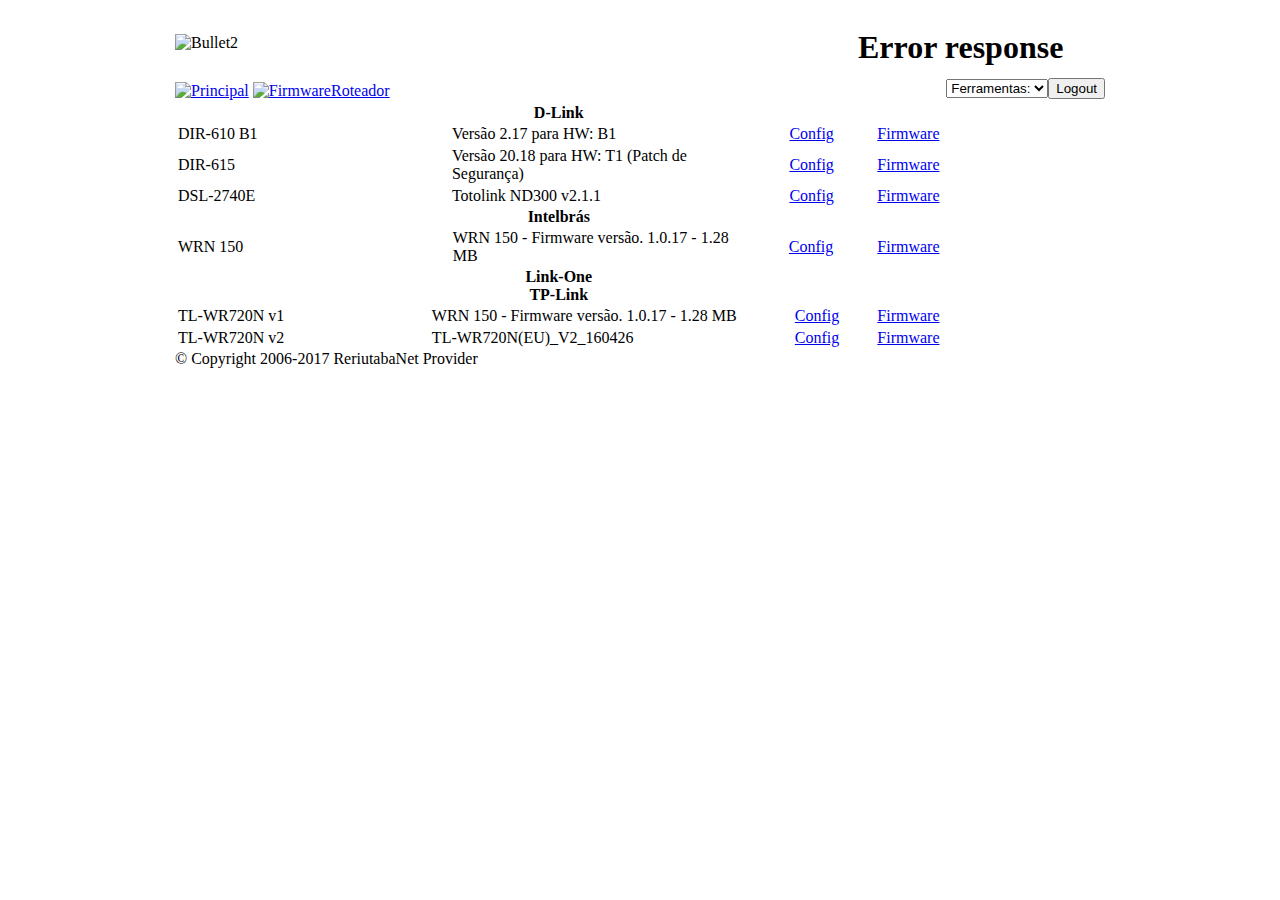
==== RtbaNetFirmware - Roteador.html @ 86dcf2e0 "Update RtbaNetFirmware - Roteador.html" ====
<!DOCTYPE html PUBLIC "-//W3C//DTD HTML 4.01 Transitional//EN" "http://www.w3.org/TR/html4/DTD/loose.dtd">
<html>	
	<head>
		<title>RtbaNet[Firmware] - Roteador</title>
		<link rel="shortcut icon" href="./favicon.ico">
		<link href="./style.css" rel="stylesheet" type="text/css">
		<script type="text/javascript" language="javascript" src="./util.js.download"></script>
	</head>
	<body background="./backgnd.PNG">
		<table class="maintable" cellpadding="0" align="center" cellspacing="0">
			<tbody>
				<tr>
					<td height="70" width="670">
						<img src="./BS2.gif" alt="Bullet2">
					</td>
					<td valign="bottom" align="right" width="260">
						<iframe src="./logo.html" height="70" width="98%" frameborder="0" scrolling="no"></iframe>
					</td>
				</tr>
				<tr class="menu">
					<td height="26">
						<a href=".\index.html"><img src="main_top.png" alt="Principal" border="0"></a>
						<a href=".\RtbaNetFirmware - Roteador.html"><img src="main_top.png" alt="FirmwareRoteador" border="0"></a>
					</td>
					<td align="right" valign="top">
						<select id="tools" onchange="showTool(this);">
							<option value="" >Ferramentas:</option>
							<option value="https://rtbanet.github.io/Software/">Software...</option>
							<option value="https://rtbanet.github.io/SpeedTest/">SpeedTest...</option>
							<option value="https://rtbanet.github.io/firmware/" >Firmware...</option>
							<input type="submit" id="logout" onclick="location.href='https://rtbanet.github.io/station/'" value="Logout" >
						</select>
					</td>
				</tr>
				<tr> 
					<td colspan="2" class="centr">
						<table border="0" cellpadding="0" cellspacing="0" class="stattable">
							<tbody>
								<!-- D-Link -->
								<tr>
									<th colspan="5">D-Link</th>
								</tr>
								<tr>
									<td style="width: 412px;"><form action="" method="POST">
										<table style="width: 767.5px;">
											<tbody>
												<tr style="height: 18px;">
													<td style="width: 518px; height: 18px;">DIR-610 B1</td>
													<td style="width: 518px; height: 18px;">  Versão 2.17 para HW: B1</td>
													<td style="width: 144.5px; height: 18px; text-align: right;"><a title="DIR-610 B1" href="http://172.19.255.165/" target="_blank" rel="noopener">Config</a></td>
													<td style="width: 144.5px; height: 18px; text-align: right;"><a title="DIR-610 B1" href="https://goo.gl/b6aD2E" target="_blank" rel="noopener">Firmware</a></td>
												</tr>
												
												<tr style="height: 18px;">
													<td style="width: 518px; height: 18px;">DIR-615</td>
													<td style="width: 518px; height: 18px;"> Versão 20.18 para HW: T1 (Patch de Segurança)</td>
													<td style="width: 144.5px; height: 18px; text-align: right;"><a title="DIR-615" href="http://172.19.255.165/" target="_blank" rel="noopener">Config</a></td>
													<td style="width: 144.5px; height: 18px; text-align: right;"><a title="DIR-615" href="https://goo.gl/nyMvxd" target="_blank" rel="noopener">Firmware</a></td>
												</tr>
												<tr style="height: 18px;">
													<td style="width: 518px; height: 18px;">DSL-2740E</td>
													<td style="width: 518px; height: 18px;"> Totolink ND300 v2.1.1</td>
													<td style="width: 144.5px; height: 18px; text-align: right;"><a title="DSL-2740E" href="http://172.19.255.165/" target="_blank" rel="noopener">Config</a></td>
													<td style="width: 144.5px; height: 18px; text-align: right;"><a title="DSL-2740E" href="http://172.19.255.165/" target="_blank" rel="noopener">Firmware</a></td>
												</tr>
											</tbody>
										</table>
										</form>
									</td>
								</tr>
								<!-- Intelbrás -->
								<tr>
									<th colspan="5">Intelbrás</th>
								</tr>
								<tr>
									<td style="width: 412px;"><form action="" method="POST">
										<table style="width: 767.5px;">
											<tbody>
												<tr style="height: 18px;">
													<td style="width: 518px; height: 18px;">WRN 150</td>
													<td style="width: 518px; height: 18px;">WRN 150 - Firmware versão. 1.0.17 - 1.28 MB</td>
													<td style="width: 144.5px; height: 18px; text-align: right;"><a title="WRN 150" href="http://172.19.255.165/" target="_blank" rel="noopener">Config</a></td>
													<td style="width: 144.5px; height: 18px; text-align: right;"><a title="WRN 150" href="https://goo.gl/MmZ44T" target="_blank" rel="noopener">Firmware</a></td>
												</tr>
												
											</tbody>
										</table>
										</form>
									</td>
								</tr>
								<!-- Link-One -->
								<tr>
									<th colspan="5">Link-One</th>
								</tr>
								<tr>
									<td style="width: 412px;"><form action="" method="POST">
										<table style="width: 767.5px;">
											<tbody>
												
											</tbody>
										</table>
										</form>
									</td>
								</tr>
								<!-- TP-Link -->
								<tr>
									<th colspan="5">TP-Link</th>
								</tr>
								<tr>
									<td style="width: 412px;"><form action="" method="POST">
										<table style="width: 767.5px;">
											<tbody>
												<tr style="height: 18px;">
													<td style="width: 518px; height: 18px;">TL-WR720N v1</td>
													<td style="width: 518px; height: 18px;">WRN 150 - Firmware versão. 1.0.17 - 1.28 MB</td>
													<td style="width: 144.5px; height: 18px; text-align: right;"><a title="WRN 150" href="http://172.19.255.165/" target="_blank" rel="noopener">Config</a></td>
													<td style="width: 144.5px; height: 18px; text-align: right;"><a title="WRN 150" href="https://goo.gl/MmZ44T" target="_blank" rel="noopener">Firmware</a></td>
												</tr>
												<tr style="height: 18px;">
													<td style="width: 518px; height: 18px;">TL-WR720N v2</td>
													<td style="width: 518px; height: 18px;">TL-WR720N(EU)_V2_160426</td>
													<td style="width: 144.5px; height: 18px; text-align: right;"><a title="WRN 150" href="http://172.19.255.165/" target="_blank" rel="noopener">Config</a></td>
													<td style="width: 144.5px; height: 18px; text-align: right;"><a title="WRN 150" href="https://goo.gl/MmZ44T" target="_blank" rel="noopener">Firmware</a></td>
												</tr>
											</tbody>
										</table>
										</form>
									</td>
								</tr>
								<!-- FIM -->
							</tbody>
						</table>
					</td>
				</tr>
				<tr> 
					<td height="10" colspan="2" class="foot">© Copyright 2006-2017 ReriutabaNet Provider </td>
				</tr>
			</tbody>
		</table>
	</body>
</html>
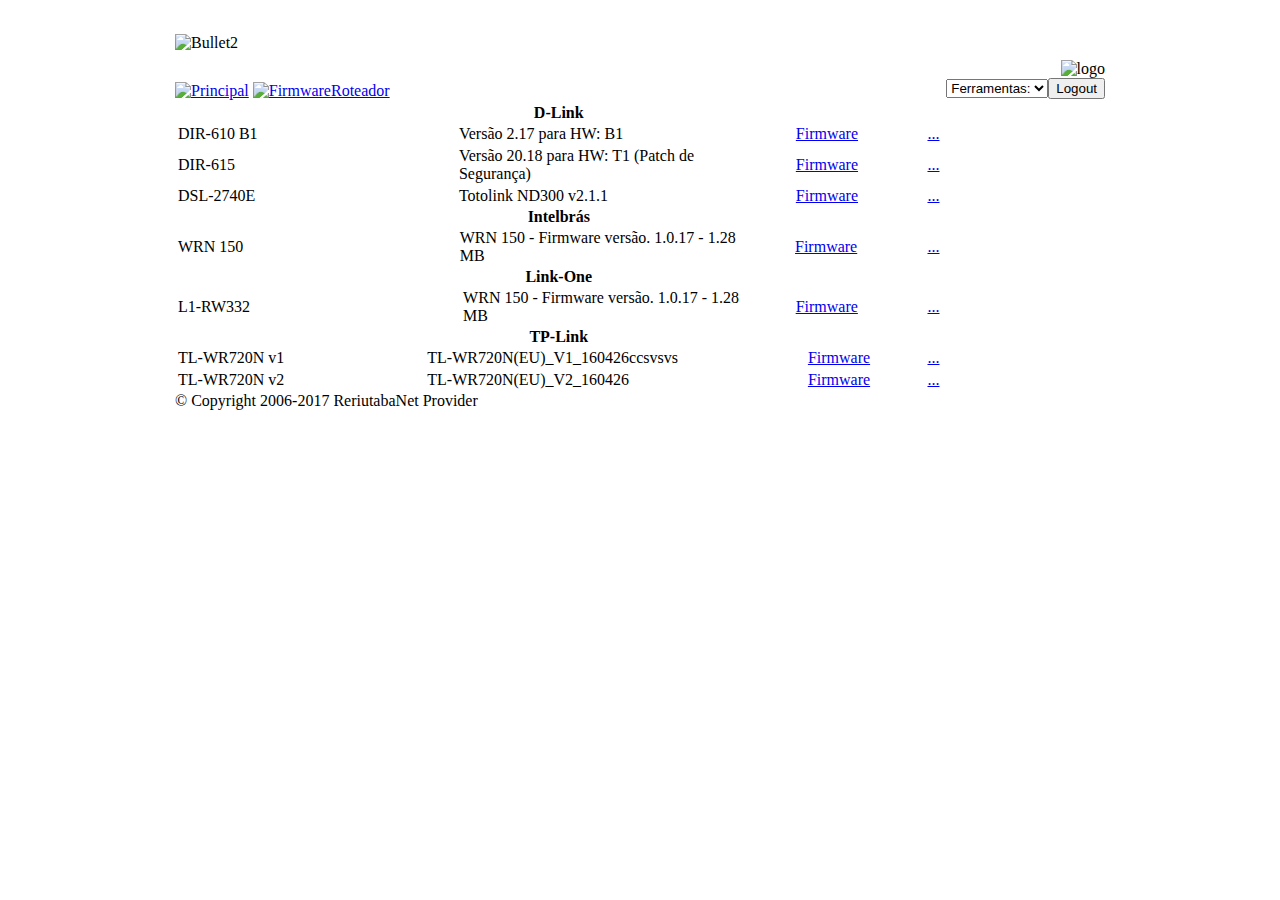
==== commit c3cb87fb: "Update RtbaNetFirmware - Roteador.html" ====
--- a/RtbaNetFirmware - Roteador.html
+++ b/RtbaNetFirmware - Roteador.html
@@ -14,7 +14,7 @@
 						<img src="./BS2.gif" alt="Bullet2">
 					</td>
 					<td valign="bottom" align="right" width="260">
-						<iframe src="./logo.html" height="70" width="98%" frameborder="0" scrolling="no"></iframe>
+						<img src="./ulogo.gif" alt="logo">
 					</td>
 				</tr>
 				<tr class="menu">
@@ -46,22 +46,22 @@
 											<tbody>
 												<tr style="height: 18px;">
 													<td style="width: 518px; height: 18px;">DIR-610 B1</td>
-													<td style="width: 518px; height: 18px;">  Versão 2.17 para HW: B1</td>
-													<td style="width: 144.5px; height: 18px; text-align: right;"><a title="DIR-610 B1" href="http://172.19.255.165/" target="_blank" rel="noopener">Config</a></td>
+													<td style="width: 518px; height: 18px;">  Versão 2.17 para HW: B1</td>	
 													<td style="width: 144.5px; height: 18px; text-align: right;"><a title="DIR-610 B1" href="https://goo.gl/b6aD2E" target="_blank" rel="noopener">Firmware</a></td>
+													<td style="width: 144.5px; height: 18px; text-align: right;"><a title="DIR-610 B1" href="https://goo.gl/KacDib" target="_blank" rel="noopener">...</a></td>
 												</tr>
 												
 												<tr style="height: 18px;">
 													<td style="width: 518px; height: 18px;">DIR-615</td>
 													<td style="width: 518px; height: 18px;"> Versão 20.18 para HW: T1 (Patch de Segurança)</td>
-													<td style="width: 144.5px; height: 18px; text-align: right;"><a title="DIR-615" href="http://172.19.255.165/" target="_blank" rel="noopener">Config</a></td>
 													<td style="width: 144.5px; height: 18px; text-align: right;"><a title="DIR-615" href="https://goo.gl/nyMvxd" target="_blank" rel="noopener">Firmware</a></td>
+													<td style="width: 144.5px; height: 18px; text-align: right;"><a title="DIR-615" href="https://goo.gl/QWVtrg" target="_blank" rel="noopener">...</a></td>
 												</tr>
 												<tr style="height: 18px;">
 													<td style="width: 518px; height: 18px;">DSL-2740E</td>
 													<td style="width: 518px; height: 18px;"> Totolink ND300 v2.1.1</td>
-													<td style="width: 144.5px; height: 18px; text-align: right;"><a title="DSL-2740E" href="http://172.19.255.165/" target="_blank" rel="noopener">Config</a></td>
-													<td style="width: 144.5px; height: 18px; text-align: right;"><a title="DSL-2740E" href="http://172.19.255.165/" target="_blank" rel="noopener">Firmware</a></td>
+													<td style="width: 144.5px; height: 18px; text-align: right;"><a title="DSL-2740E" href="#" target="_blank" rel="noopener">Firmware</a></td>
+													<td style="width: 144.5px; height: 18px; text-align: right;"><a title="DDSL-2740E" href="#" target="_blank" rel="noopener">...</a></td>
 												</tr>
 											</tbody>
 										</table>
@@ -79,8 +79,9 @@
 												<tr style="height: 18px;">
 													<td style="width: 518px; height: 18px;">WRN 150</td>
 													<td style="width: 518px; height: 18px;">WRN 150 - Firmware versão. 1.0.17 - 1.28 MB</td>
-													<td style="width: 144.5px; height: 18px; text-align: right;"><a title="WRN 150" href="http://172.19.255.165/" target="_blank" rel="noopener">Config</a></td>
+													
 													<td style="width: 144.5px; height: 18px; text-align: right;"><a title="WRN 150" href="https://goo.gl/MmZ44T" target="_blank" rel="noopener">Firmware</a></td>
+												<td style="width: 144.5px; height: 18px; text-align: right;"><a title="DIR-610 B1" href="http://172.19.255.165/" target="_blank" rel="noopener">...</a></td>
 												</tr>
 												
 											</tbody>
@@ -96,7 +97,12 @@
 									<td style="width: 412px;"><form action="" method="POST">
 										<table style="width: 767.5px;">
 											<tbody>
-												
+												<tr style="height: 18px;">
+													<td style="width: 518px; height: 18px;">L1-RW332</td>
+													<td style="width: 518px; height: 18px;">WRN 150 - Firmware versão. 1.0.17 - 1.28 MB</td>
+													<td style="width: 144.5px; height: 18px; text-align: right;"><a title="L1-RW332" href="https://goo.gl/oHxc7y" target="_blank" rel="noopener">Firmware</a></td>
+													<td style="width: 144.5px; height: 18px; text-align: right;"><a title="L1-RW332" href="https://goo.gl/AP2A3U" target="_blank" rel="noopener">...</a></td>
+												</tr>
 											</tbody>
 										</table>
 										</form>
@@ -112,15 +118,15 @@
 											<tbody>
 												<tr style="height: 18px;">
 													<td style="width: 518px; height: 18px;">TL-WR720N v1</td>
-													<td style="width: 518px; height: 18px;">WRN 150 - Firmware versão. 1.0.17 - 1.28 MB</td>
-													<td style="width: 144.5px; height: 18px; text-align: right;"><a title="WRN 150" href="http://172.19.255.165/" target="_blank" rel="noopener">Config</a></td>
-													<td style="width: 144.5px; height: 18px; text-align: right;"><a title="WRN 150" href="https://goo.gl/MmZ44T" target="_blank" rel="noopener">Firmware</a></td>
+													<td style="width: 518px; height: 18px;">TL-WR720N(EU)_V1_160426ccsvsvs</td>
+													<td style="width: 144.5px; height: 18px; text-align: right;"><a title="TL-WR720N v1" href="https://goo.gl/MmZ44T" target="_blank" rel="noopener">Firmware</a></td>
+													<td style="width: 144.5px; height: 18px; text-align: right;"><a title="TL-WR720N v1" href="https://goo.gl/mfgL5K" target="_blank" rel="noopener">...</a></td>
 												</tr>
 												<tr style="height: 18px;">
 													<td style="width: 518px; height: 18px;">TL-WR720N v2</td>
 													<td style="width: 518px; height: 18px;">TL-WR720N(EU)_V2_160426</td>
-													<td style="width: 144.5px; height: 18px; text-align: right;"><a title="WRN 150" href="http://172.19.255.165/" target="_blank" rel="noopener">Config</a></td>
-													<td style="width: 144.5px; height: 18px; text-align: right;"><a title="WRN 150" href="https://goo.gl/MmZ44T" target="_blank" rel="noopener">Firmware</a></td>
+													<td style="width: 144.5px; height: 18px; text-align: right;"><a title="TL-WR720N v2" href="https://goo.gl/MmZ44T" target="_blank" rel="noopener">Firmware</a></td>
+													<td style="width: 144.5px; height: 18px; text-align: right;"><a title="TL-WR720N v2" href="https://goo.gl/XnEk2z" target="_blank" rel="noopener">...</a></td>
 												</tr>
 											</tbody>
 										</table>
